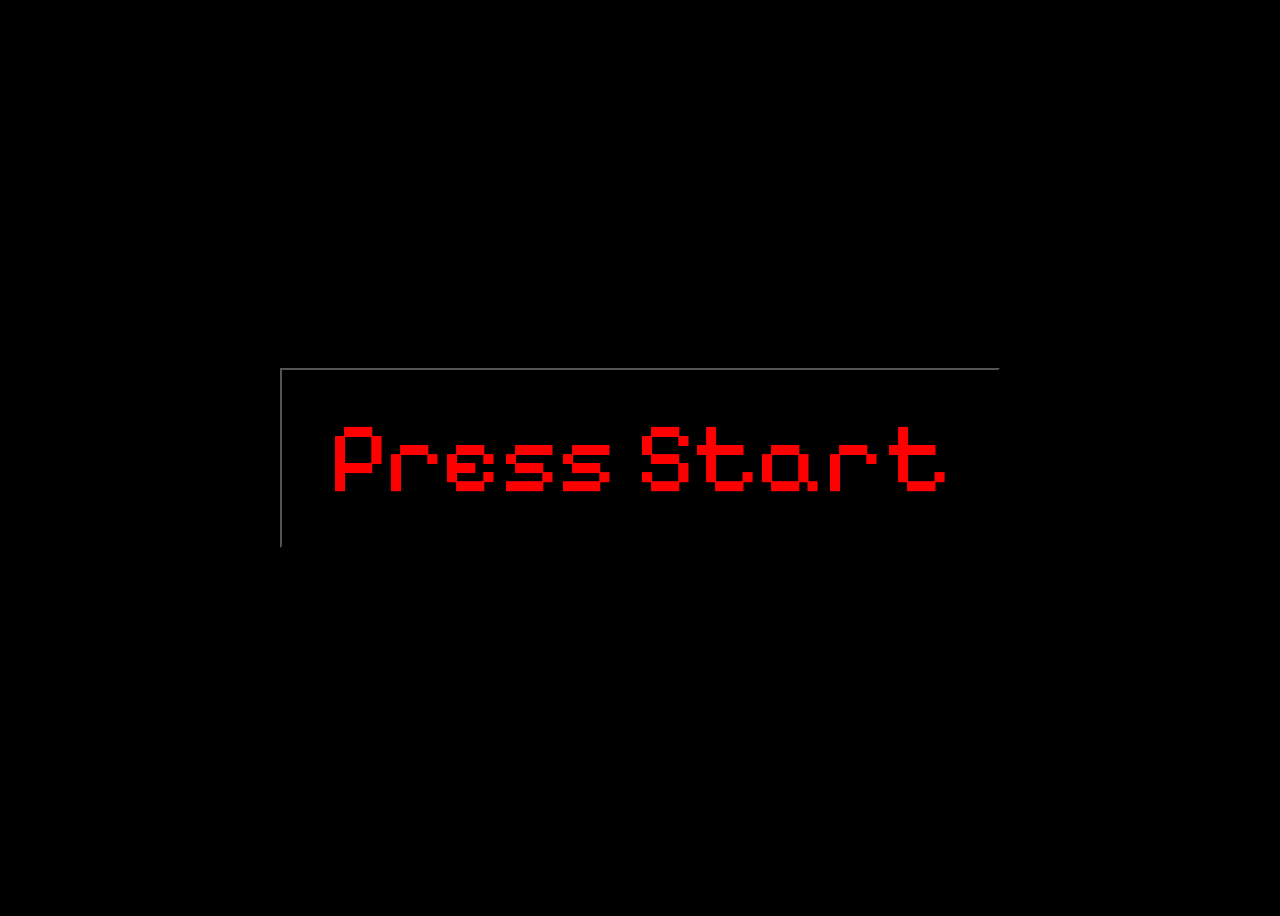
==== index.html @ 31a931fb "Initial commit with lowercase files" ====
<!doctype html>
<html>
  <head>
    <meta charset="UTF-8" />
    <title>Super Ball</title>
    <meta name="viewport" content="width=divice-width, initial-scale=1.0" />
    <link rel="stylesheet" href="css/style.css">
  </head>
  <body> 
    <div id="Boton">
        <a href="eleccion.html"> 
            <button>Press Start</button>
        </a> 
    </div>
    
  </body>
</html>
---- css/style.css ----
@import url('https://fonts.googleapis.com/css2?family=Bodoni+Moda:ital,opsz,wght@0,6..96,400..900;1,6..96,400..900&family=Pixelify+Sans:wght@500&display=swap');

body {
    background-color: black;
    display: flex;
    justify-content: center;
    align-items: center;
    height: 100vh;
    font-family: 'Bodoni Moda', serif;

}

#Boton {
    position: absolute;
    font-family: 'Bodoni Moda', serif;
    background-color: black;
}


button{
   font-family: 'Pixelify Sans', serif;
   background-color: black;
   color: red;
   height: 20vh;
   width: 80vh;
   font-size: 100px;
}

button:hover{
    box-shadow: 0px 5px 15px rgba(232, 230, 230, 0.911);
    cursor: pointer;
}
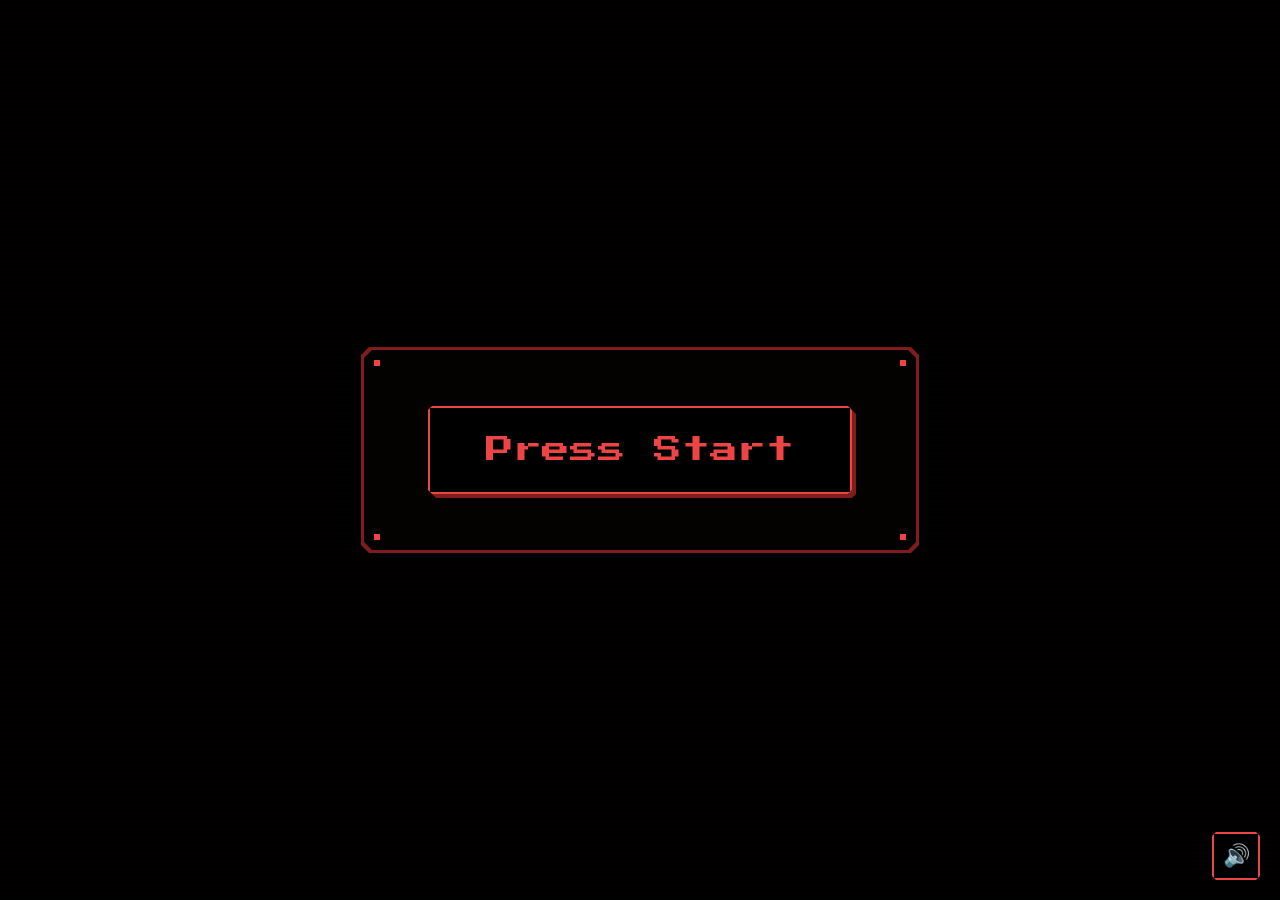
==== commit 5574a697: "feat: introduce pixel-art styling, comprehensive audio management, and new media assets, including a" ====
--- a/index.html
+++ b/index.html
@@ -2,16 +2,46 @@
 <html>
   <head>
     <meta charset="UTF-8" />
-    <title>Super Ball</title>
-    <meta name="viewport" content="width=divice-width, initial-scale=1.0" />
+    <title>Super Bowl</title>
+    <meta name="viewport" content="width=device-width, initial-scale=1.0" />
+    <link rel="preconnect" href="https://fonts.googleapis.com">
+    <link rel="preconnect" href="https://fonts.gstatic.com" crossorigin>
+    <link href="https://fonts.googleapis.com/css2?family=Press+Start+2P&display=swap" rel="stylesheet">
     <link rel="stylesheet" href="css/style.css">
+    <link rel="stylesheet" href="css/audio-controls.css">
   </head>
-  <body> 
-    <div id="Boton">
-        <a href="eleccion.html"> 
-            <button>Press Start</button>
-        </a> 
+  <body data-bg-track="assets/main_theme.mp3">
+
+    <!-- Scanlines retro overlay -->
+    <div class="scanlines"></div>
+
+    <!-- Content -->
+    <div class="content">
+
+      <!-- Pixel-bordered container -->
+      <div class="pixel-box-outer">
+        <div class="pixel-box">
+
+          <!-- Decorative pixel corners -->
+          <div class="corner corner-tl"></div>
+          <div class="corner corner-tr"></div>
+          <div class="corner corner-bl"></div>
+          <div class="corner corner-br"></div>
+
+          <a href="eleccion.html" class="pixel-btn-link">
+            <div class="pixel-btn">
+              <div class="pixel-btn-shadow"></div>
+              <div class="pixel-btn-face">
+                <span>Press Start</span>
+              </div>
+            </div>
+          </a>
+
+        </div>
+      </div>
+
     </div>
-    
+
+    <script src="js/audio-manager.js"></script>
   </body>
 </html>
--- a/css/style.css
+++ b/css/style.css
@@ -1,32 +1,183 @@
-@import url('https://fonts.googleapis.com/css2?family=Bodoni+Moda:ital,opsz,wght@0,6..96,400..900;1,6..96,400..900&family=Pixelify+Sans:wght@500&display=swap');
+@import url('https://fonts.googleapis.com/css2?family=Press+Start+2P&display=swap');
 
-body {
-    background-color: black;
-    display: flex;
-    justify-content: center;
-    align-items: center;
-    height: 100vh;
-    font-family: 'Bodoni Moda', serif;
-
+/* ===== Reset ===== */
+* {
+  margin: 0;
+  padding: 0;
+  box-sizing: border-box;
 }
 
-#Boton {
-    position: absolute;
-    font-family: 'Bodoni Moda', serif;
-    background-color: black;
+/* ===== Pixel clip-path (reusable) ===== */
+:root {
+  --clip-8: polygon(
+    8px 0, calc(100% - 8px) 0,
+    100% 8px, 100% calc(100% - 8px),
+    calc(100% - 8px) 100%, 8px 100%,
+    0 calc(100% - 8px), 0 8px
+  );
+  --clip-4: polygon(
+    4px 0, calc(100% - 4px) 0,
+    100% 4px, 100% calc(100% - 4px),
+    calc(100% - 4px) 100%, 4px 100%,
+    0 calc(100% - 4px), 0 4px
+  );
+  --red-primary: #ef4444;
+  --red-dark: #7f1d1d;
+  --red-glow: rgba(239, 68, 68, 0.5);
 }
 
-
-button{
-   font-family: 'Pixelify Sans', serif;
-   background-color: black;
-   color: red;
-   height: 20vh;
-   width: 80vh;
-   font-size: 100px;
+/* ===== Body ===== */
+body {
+  background-color: #000;
+  min-height: 100vh;
+  overflow: hidden;
+  font-family: 'Press Start 2P', monospace;
 }
 
-button:hover{
-    box-shadow: 0px 5px 15px rgba(232, 230, 230, 0.911);
-    cursor: pointer;
+/* ===== Scanlines ===== */
+.scanlines {
+  position: fixed;
+  top: 0;
+  left: 0;
+  width: 100%;
+  height: 100%;
+  pointer-events: none;
+  z-index: 1;
+  opacity: 0.06;
+  background-image: repeating-linear-gradient(
+    0deg,
+    transparent,
+    transparent 2px,
+    rgba(255, 0, 0, 0.15) 2px,
+    rgba(255, 0, 0, 0.15) 4px
+  );
 }
+
+/* ===== Content ===== */
+.content {
+  position: relative;
+  z-index: 10;
+  display: flex;
+  flex-direction: column;
+  align-items: center;
+  justify-content: center;
+  min-height: 100vh;
+  padding: 16px;
+}
+
+/* ===== Pixel Box ===== */
+.pixel-box-outer {
+  position: relative;
+  padding: 3px;
+  background: var(--red-dark);
+  clip-path: var(--clip-8);
+  animation: boxGlow 3s ease-in-out infinite;
+}
+
+@keyframes boxGlow {
+  0%, 100% { box-shadow: 0 0 15px rgba(239, 68, 68, 0.15); }
+  50% { box-shadow: 0 0 30px rgba(239, 68, 68, 0.3); }
+}
+
+.pixel-box {
+  position: relative;
+  background: rgba(0, 0, 0, 0.97);
+  padding: 40px 32px;
+  clip-path: var(--clip-8);
+}
+
+@media (min-width: 768px) {
+  .pixel-box {
+    padding: 56px 64px;
+  }
+}
+
+/* ===== Decorative pixel corners ===== */
+.corner {
+  position: absolute;
+  width: 6px;
+  height: 6px;
+  background: var(--red-primary);
+  z-index: 2;
+}
+.corner-tl { top: 10px; left: 10px; }
+.corner-tr { top: 10px; right: 10px; }
+.corner-bl { bottom: 10px; left: 10px; }
+.corner-br { bottom: 10px; right: 10px; }
+
+/* ===== Pixel Button ===== */
+.pixel-btn-link {
+  text-decoration: none;
+  display: block;
+}
+
+.pixel-btn {
+  position: relative;
+  cursor: pointer;
+}
+
+.pixel-btn-shadow {
+  position: absolute;
+  top: 4px;
+  left: 4px;
+  width: 100%;
+  height: 100%;
+  background: var(--red-dark);
+  clip-path: var(--clip-4);
+  transition: transform 0.1s ease;
+}
+
+.pixel-btn-face {
+  position: relative;
+  border: 2px solid var(--red-primary);
+  background: #000;
+  padding: 20px 40px;
+  clip-path: var(--clip-4);
+  transition: all 0.1s ease;
+}
+
+@media (min-width: 768px) {
+  .pixel-btn-face {
+    padding: 28px 56px;
+  }
+}
+
+.pixel-btn-face span {
+  display: block;
+  text-align: center;
+  font-family: 'Press Start 2P', monospace;
+  font-size: clamp(16px, 4vw, 28px);
+  color: var(--red-primary);
+  transition: color 0.1s ease;
+  animation: textPulse 2s ease-in-out infinite;
+}
+
+@keyframes textPulse {
+  0%, 100% { text-shadow: 0 0 5px rgba(239, 68, 68, 0.3); }
+  50% { text-shadow: 0 0 20px rgba(239, 68, 68, 0.6); }
+}
+
+/* Hover */
+.pixel-btn-link:hover .pixel-btn-shadow {
+  transform: translate(-2px, -2px);
+}
+
+.pixel-btn-link:hover .pixel-btn-face {
+  border-color: #f87171;
+  background: rgba(127, 29, 29, 0.3);
+}
+
+.pixel-btn-link:hover .pixel-btn-face span {
+  color: #f87171;
+  text-shadow: 0 0 20px var(--red-glow);
+  animation: none;
+}
+
+/* Active */
+.pixel-btn-link:active .pixel-btn-shadow {
+  transform: translate(-4px, -4px);
+}
+
+.pixel-btn-link:active .pixel-btn-face {
+  transform: translate(2px, 2px);
+}
--- a/css/audio-controls.css
+++ b/css/audio-controls.css
@@ -0,0 +1,46 @@
+/* ===== Audio Toggle Button — Pixel Style ===== */
+.audio-toggle-btn {
+  position: fixed;
+  bottom: 20px;
+  right: 20px;
+  z-index: 150;
+  width: 48px;
+  height: 48px;
+  font-size: 22px;
+  line-height: 1;
+  display: flex;
+  align-items: center;
+  justify-content: center;
+  background: rgba(0, 0, 0, 0.92);
+  border: 2px solid var(--red-primary, #ef4444);
+  clip-path: var(--clip-4, polygon(
+    4px 0, calc(100% - 4px) 0,
+    100% 4px, 100% calc(100% - 4px),
+    calc(100% - 4px) 100%, 4px 100%,
+    0 calc(100% - 4px), 0 4px
+  ));
+  color: var(--red-primary, #ef4444);
+  cursor: pointer;
+  padding: 0;
+  transition: background 0.2s ease, transform 0.15s ease, box-shadow 0.3s ease;
+  box-shadow: 3px 3px 0 var(--red-dark, #7f1d1d);
+  animation: audioTogglePulse 3s ease-in-out infinite;
+}
+
+.audio-toggle-btn:hover {
+  background: rgba(127, 29, 29, 0.4);
+  border-color: #f87171;
+  transform: scale(1.1);
+  box-shadow: 2px 2px 0 var(--red-dark, #7f1d1d), 0 0 15px rgba(239, 68, 68, 0.4);
+  animation: none;
+}
+
+.audio-toggle-btn:active {
+  transform: scale(0.95);
+  box-shadow: 0px 0px 0 var(--red-dark, #7f1d1d);
+}
+
+@keyframes audioTogglePulse {
+  0%, 100% { box-shadow: 3px 3px 0 var(--red-dark, #7f1d1d); }
+  50% { box-shadow: 3px 3px 0 var(--red-dark, #7f1d1d), 0 0 12px rgba(239, 68, 68, 0.25); }
+}
